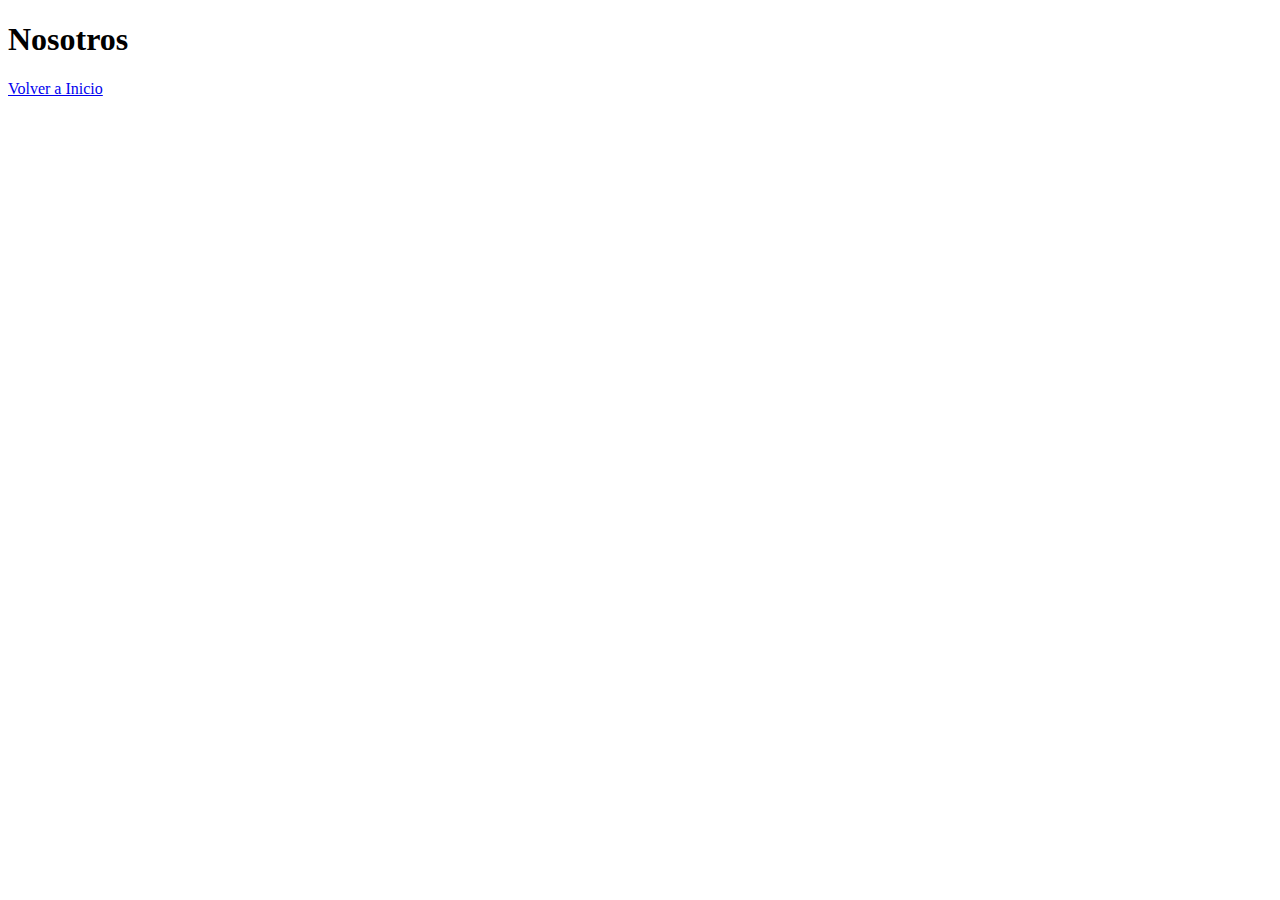
==== Nosotros.html @ 92765e77 "first commit" ====
<!DOCTYPE html>
<html lang="en">
<head>
    <meta charset="UTF-8">
    <meta name="viewport" content="width=device-width, initial-scale=1.0">
    <title>Document</title>
</head>
<body>

    <h1>Nosotros</h1>

    <a href="index.html">Volver a Inicio</a>
    
</body>
</html>
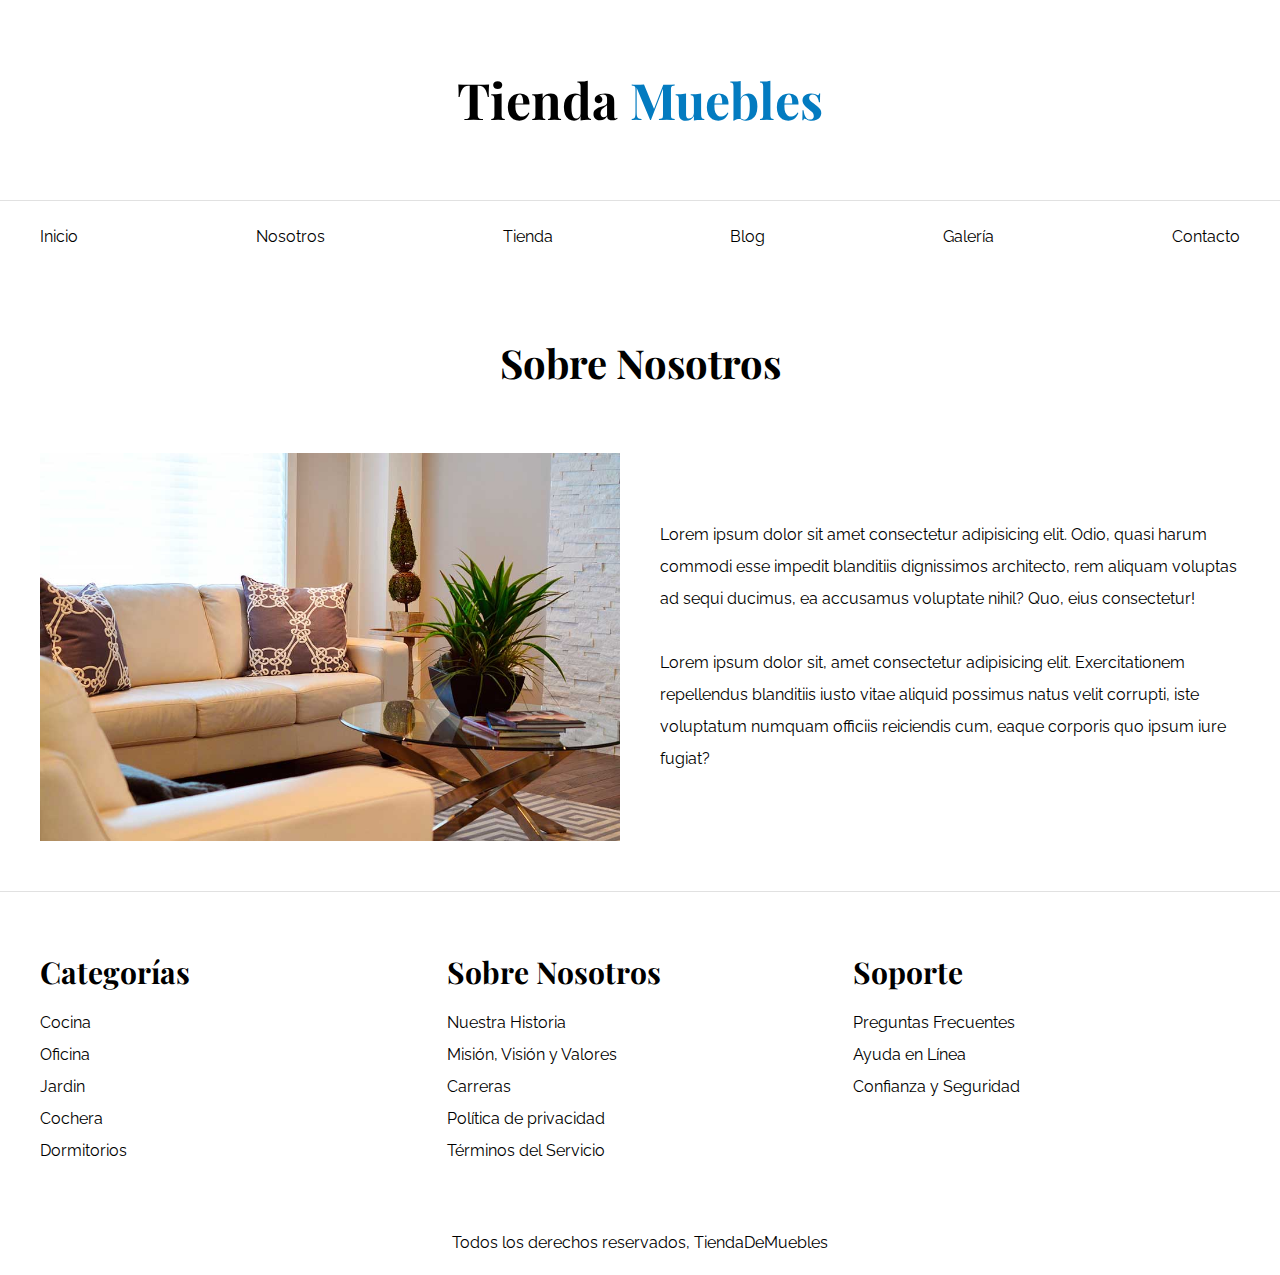
==== commit b60574d2: "se agregaron las páginas de tienda, nosotros y el blog" ====
--- a/Nosotros.html
+++ b/Nosotros.html
@@ -1,15 +1,93 @@
 <!DOCTYPE html>
 <html lang="en">
+
 <head>
     <meta charset="UTF-8">
+    <meta http-equiv="X-UA-Compatible" content="IE=edge">
     <meta name="viewport" content="width=device-width, initial-scale=1.0">
-    <title>Document</title>
+    <title>Ecommerce - Nosotros </title>
+    <link rel="stylesheet" href="css/normalize.css">
+    <link rel="preconnect" href="https://fonts.googleapis.com">
+    <link rel="preconnect" href="https://fonts.gstatic.com" crossorigin>
+    <link href="https://fonts.googleapis.com/css2?family=Raleway:ital,wght@0,100..900;1,100..900&display=swap" rel="stylesheet">
+    <link href="https://fonts.googleapis.com/css2?family=Playfair+Display:ital,wght@0,400..900;1,400..900&family=Raleway:ital,wght@0,100..900;1,100..900&display=swap" rel="stylesheet">
+    <link rel="stylesheet" href="css/app.css">
 </head>
+
 <body>
 
-    <h1>Nosotros</h1>
+    <header>
+        <h1 class="nombre-sitio"> Tienda <span> Muebles </span> </h1>
+    </header>
 
-    <a href="index.html">Volver a Inicio</a>
-    
+    <div class="container-nav">
+        <nav class="nav-principal container">
+            <a href="index.html">Inicio</a>
+            <a href="nosotros.html">Nosotros</a>
+            <a href="tienda.html">Tienda</a>
+            <a href="blog.html">Blog</a>
+            <a href="galeria.html">Galería</a>
+            <a href="contacto.html">Contacto</a>
+        </nav>
+    </div>
+
+    <main class="main-content container">
+        <h2 class="text-center">Sobre Nosotros</h2>
+
+       <div class="contenido-nosotros">
+            <div class="imagen">
+                <img src="img/nosotros.jpg" alt="imagen nosotros">
+            </div>
+
+            <div class="informacion-nosotros">
+                <p> Lorem ipsum dolor sit amet consectetur adipisicing elit. Odio, quasi harum commodi esse impedit blanditiis dignissimos architecto,
+                 rem aliquam voluptas ad sequi ducimus, ea accusamus voluptate nihil? 
+                 Quo, eius consectetur!</p>
+
+                <p>Lorem ipsum dolor sit, amet consectetur adipisicing elit. Exercitationem repellendus blanditiis iusto vitae aliquid possimus natus velit corrupti,
+                 iste voluptatum numquam officiis reiciendis cum, 
+                 eaque corporis quo ipsum iure fugiat?</p>
+            </div>
+        </div> 
+    </main>
+
+
+    <footer class="site-footer">
+        <div class="grid-footer container">
+            <div>
+                <h3> Categorías </h3>
+
+                <nav class="footer-menu">
+                    <a href="#">Cocina</a>
+                    <a href="#">Oficina</a>
+                    <a href="#">Jardin</a>
+                    <a href="#">Cochera</a>
+                    <a href="#">Dormitorios</a>
+                </nav>
+            </div>
+            <div>
+                <h3> Sobre Nosotros </h3>
+                <nav class="footer-menu">
+                    <a href="#">Nuestra Historia</a>
+                    <a href="#">Misión, Visión y Valores</a>
+                    <a href="#">Carreras</a>
+                    <a href="#">Política de privacidad</a>
+                    <a href="#">Términos del Servicio</a>
+                </nav>
+
+            </div>
+
+            <div>
+                <h3> Soporte </h3>
+                <nav class="footer-menu">
+                    <a href="#">Preguntas Frecuentes</a>
+                    <a href="#">Ayuda en Línea</a>
+                    <a href="#">Confianza y Seguridad </a>  
+                </nav>
+            </div>
+        </div>
+        <p class="copyright">Todos los derechos reservados, TiendaDeMuebles</p>
+    </footer>
+
 </body>
 </html>--- a/css/app.css
+++ b/css/app.css
@@ -0,0 +1,314 @@
+
+html {
+    box-sizing: border-box;
+    font-size: 62.5%;  /** 1REM = 1Opx*/
+}
+*, *:before, *:after {
+    box-sizing: inherit;
+}
+
+body{
+    font-family: "Raleway", sans-serif;
+    font-size: 1.6rem;
+    line-height: 2;
+}
+   
+/* globales*/
+h1, h2, h3{
+    font-family: "Playfair Display", serif;
+    margin: 0 0 5rem 0;
+}
+
+h1{
+    font-size: 5rem;
+
+} 
+
+h2{
+    font-size: 4rem;
+}
+
+h3{
+    font-size: 3rem;
+}
+
+a{
+    text-decoration: none;
+    color:black;
+
+}
+.container{
+    max-width: 120rem;
+    margin: 0 auto;
+}
+
+img{
+    max-width: 100%;
+    display: block;
+}
+
+.btn{
+    background-color: #8cbc00;
+    display: block;
+    color: #fff;
+    text-transform: uppercase;
+    font-weight: 900;
+    padding: 1rem;
+    transition: background-color .3s ease-out; 
+    text-align: center;
+}
+
+.btn:hover{
+        background-color: #769c02
+}
+
+/*utilidades*/
+.text-center {
+    text-align: center;
+}
+
+.max-width-30{
+    max-width: 30rem;
+}
+
+/* header y navegacion*/
+
+.nombre-sitio{
+    margin-top: 5rem;
+    text-align: center;
+}
+
+.nombre-sitio span{  
+    color: #037bc0;
+}
+
+
+.container-nav{
+    border-top: 1px solid #e1e1e1;
+}
+
+
+.nav-principal{
+    padding: 2rem 0;
+    display: flex;
+    flex-direction: row;
+    justify-content: space-between;
+}
+
+.hero{
+    background-repeat:no-repeat;
+    background-size: cover;
+    background-image: url(../img/principal.jpg);
+    background-position: center center;
+    height: 55rem;
+}
+
+/** categorias */
+
+.categorias {
+    padding-top: 5rem;
+}
+
+.categoria a{
+    text-align: center ;
+    display: block ;
+    padding: 2rem;
+    font-size: 2rem;
+}
+
+.categoria a:hover {
+    background-color: #037bc0;
+    color: #fff;
+    border-bottom-right-radius: 1rem ;
+}
+
+
+.listado-categorias{
+    display: grid;
+    grid-template-columns: repeat(3, 1fr);
+    gap: 2rem;
+}
+
+
+/* bloque nosotros*/
+
+.sobre-nosotros{
+    background-image: linear-gradient( to right, transparent 50%, #037bc0 50%, #037bc0 100%),
+    url(../img/nosotros.jpg);
+    background-position: left center;
+    padding: 10rem 0;
+    background-repeat: no-repeat;
+    background-size: 100%, 120rem;
+    margin-top: 3rem;
+}
+
+
+.sobre-nosotros-flex{
+    display: flex;
+    justify-content: flex-end;
+}
+
+.texto-nosotros{
+    flex-basis: 50%;
+    padding-left: 10rem;
+    color: #fff;
+}
+
+/*listado de productos*/
+.main-content{
+    padding-top: 5rem ;
+}
+
+.listado-productos{
+    display: grid;
+    grid-template-columns: repeat(6, 1fr);
+    gap: 2rem;
+}
+
+
+.producto:nth-child( 1 ) {
+    grid-column-start: 1 ;
+    grid-column-end: 7;
+    display: grid;
+    grid-template-columns: 3fr 1fr;
+}
+
+.producto:nth-child(1) img {
+    height: 43rem;
+    width: 100%;
+    object-fit: cover;
+}
+
+
+.producto:nth-child( 2 ){
+    grid-column-start: 1;
+    grid-column-end: 4;
+}
+
+.producto:nth-child(2) img,
+.producto:nth-child(3) img{
+    height: 30rem;
+    width: 100%;
+    object-fit: cover;
+}
+
+
+.producto:nth-child( 3 ){
+    grid-column-start: 4;
+    grid-column-end: 7;
+}
+
+
+.producto:nth-child( 4 ){
+    grid-column-start: 1;
+    grid-column-end: 3;
+}
+
+
+.producto:nth-child( 5 ){
+    grid-column-start: 3;
+    grid-column-end: 5;
+}
+
+
+.producto:nth-child( 6 ){
+    grid-column-start: 5;
+    grid-column-end: 7;
+}
+
+.producto{
+    background-color: #037bc0;
+}
+
+.texto-producto{
+    text-align: center;
+    color: #fff;
+    padding: 2rem;
+
+}
+.texto-producto h3{
+    margin: 0;
+}
+
+.texto-producto p{
+    margin: 0 0 .5rem 0;
+}
+
+.texto-producto .precio{
+    font-size: 2.8rem;
+    font-weight: 900;
+}
+
+/*footer*/
+
+.site-footer{
+    border-top: 1px solid #e1e1e1;
+    margin-top: 5rem;
+    padding-top: 5rem;
+}
+
+.site-footer h3{
+    margin-bottom: .5rem;
+}
+
+.grid-footer{
+    display: grid;
+    grid-template-columns: repeat(3, 1fr);
+    gap: 2rem;
+}
+
+.footer-menu a{
+    display: block;
+
+}
+
+.copyright{
+    margin-top: 6rem;
+    text-align: center;
+}
+
+/** nosotros **/
+
+.contenido-nosotros{
+    display: grid;
+    grid-template-columns: 1fr 2fr;
+    grid-template-columns: repeat(auto-fit, minmax( 25rem, 1fr ) );
+    column-gap: 4rem;
+}
+.informacion-nosotros{
+    display: flex;
+    flex-direction: column;
+    justify-content: center;
+}
+
+/**Blog**/
+
+.contenedor-blog{
+    display: grid;
+    grid-template-columns: 2fr 1fr;
+    column-gap: 4rem;
+}
+
+.entrada{
+    border-bottom: 2px solid #e1e1e1;
+    padding-bottom: 4rem;
+    margin-bottom: 2rem;
+}
+
+.entrada:last-of-type{
+    border: none;
+}
+
+.entrada-meta{
+    display: flex;
+    justify-content: space-between;
+}
+
+.entrada-meta p{
+    font-weight: 700;
+}
+
+.entrada-meta span{
+    color: #037bc0;
+}
+
